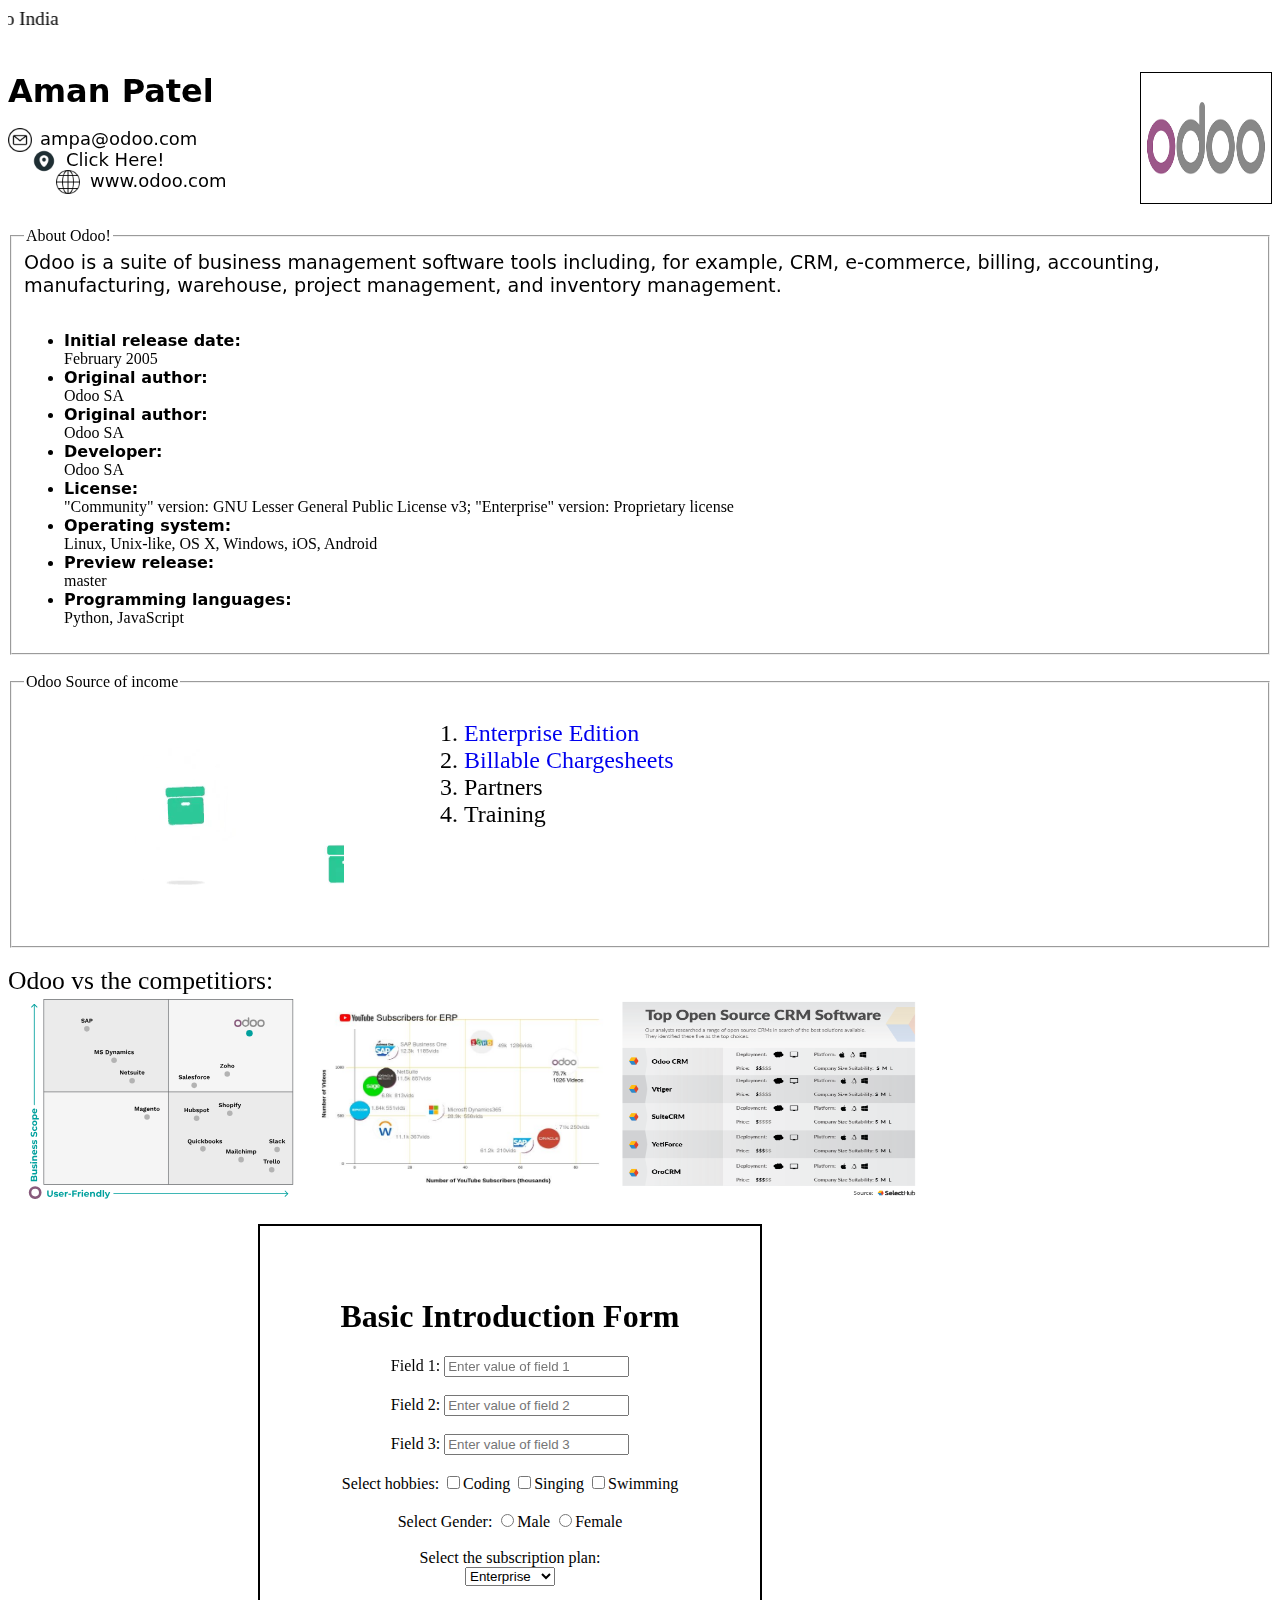
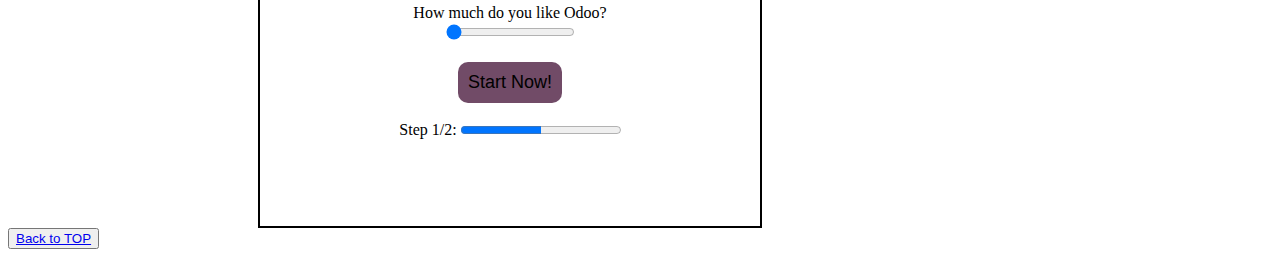
==== Aman/index.html @ cc054ff4 "First Commit" ====
<!DOCTYPE html>
<head>
    <title>Task 1 Odoo</title>
    <!--Linking CSS file to HTML-->
    <link rel="stylesheet" type="text/css" href="index.css" />
</head>
<body>
    <div>
    <marquee id="marqueeTag" width="100%" direction="right" height="60px">
       Welcome to <span>O</span>doo India
    </marquee>
</div>
    <img id="imageOdoo" src="odoo.png" alt="Image of Odoo India">
    <!--Name,address,website section starts here-->
    <div id="name">Aman Patel</div><br/>
    <img src="gmailIcon.png" alt="Image of gmail icon" class="Icon">
    <div id="email">ampa@odoo.com</div>
    <img src="mapIcon.png" alt="Image of Google maps icon" class="Icon">
    <a class="anchorTag" href="https://www.google.com/maps/search/aman+patel+/@22.9857287,72.5420034,12z/data=!3m1!4b1" target="_blank">Click Here!</a><br/>
    <img src="websiteIcon.png" alt="Image of website icon" class="Icon">
    <a class="anchorTag" href="https://www.odoo.com/" target="_blank">www.odoo.com</a><br/><br/><br/>

    <!--Introductory part starts here-->
    <fieldset>
        <legend>About Odoo!</legend>
    <div id="introduction">Odoo is a suite of business management software tools including, for example, CRM, e-commerce, billing, accounting, manufacturing, warehouse, project management, and inventory management.</div><br/>
        <ul>
        <li><div class="Attribute">Initial release date:</div> February 2005<br/></li>
            <li><div class="Attribute">Original author:</div> Odoo SA<br/></li>
                <li><div class="Attribute">Original author:</div> Odoo SA<br/></li>
                    <li><div class="Attribute"> Developer:</div> Odoo SA<br/></li>
                        <li><div class="Attribute">License:</div> "Community" version: GNU Lesser General Public License v3; "Enterprise" version: Proprietary license<br/></li>
                            <li><div class="Attribute"> Operating system: </div>Linux, Unix-like, OS X, Windows, iOS, Android<br/></li>
                                <li><div class="Attribute"> Preview release:</div> master<br/></li>
                                    <li><div class="Attribute">Programming languages: </div>Python, JavaScript</div><br/></li>
    </ul>
    </fieldset><br/>
    <!-- <form method="get" action="form.html">
        <input type="submit" value="Click here to know more!" id="submitButton">
    </form> -->
    <fieldset>
        <legend>Odoo Source of income</legend>
        <video style="float:left;" width="320" height="240" autoplay muted>
            <source src="demo.mp4" type="video/mp4">
            
          Your browser does not support the video tag.
          </video>
        <ol style="margin-left: 400px;font-size: x-large;">
            <li><a href="/home/odoo/Desktop/Aman/Odoo-US-Pricing-Social-Image.png" style="text-decoration: none;" target="_blank">Enterprise Edition</a></li>
            <li><a href="/home/odoo/Desktop/Aman/Odoo-US-Pricing-Social-Image.png" style="text-decoration: none;" target="_self">Billable Chargesheets</a></li>
            <li>Partners</li>
            <li>Training</li>
        </ol>

    </fieldset><br/>
    <div style="font-size: 2vw;">Odoo vs the competitiors:</div>
    <table>
        <tr>
            <td><img src="compare.svg" height="200px" width="300px"></td>
            <td><img src="odoo-youtube.jpeg" height="200px" width="300px"></td>
            <td><img src="Best-Open-Source-CRM.webp" height="200px" width="300px"></td>
        </tr>
    
</table><br/>
    <div id="form">
        <h1>Basic Introduction Form</h1>
        <form method="get" action="https://www.odoo.com/">
            <label for="a">Field 1:</label>
            <input type="text" id="a" placeholder="Enter value of field 1" required><br/><br/>
            <label for="b">Field 2:</label>
            <input type="text" id="b" placeholder="Enter value of field 2"required><br/><br/>
            <label for="c">Field 3:</label>
            <input type="text" id="c" placeholder="Enter value of field 3" required><br/><br/>
            <label for="hobbies">Select hobbies:</label>
            <input type="checkbox" name="Coding" value="Coding" id="Coding">Coding
            <input type="checkbox" name="Singing" id="hobbies">Singing

            <input type="checkbox" name="Swimming" id="hobbies">Swimming<br/><br/>
            <label for="radiogroup">Select Gender:</label>
            <input type="radio" name="Male" value="Male" id="radiogroup">Male
            <input type="radio" name="Male" value="Female" id="radiogroup">Female<br/><br/>
            <div>Select the subscription plan:</div>
            <select>
                <option value="Enterprise edition">Enterprise</option>
                <option value="Community edition">Community</option>
            </select><br/><br/>
            <div>How much do you like Odoo?</div>
            <input type="range" min="1" max="100000" value="50" id="range"><br/><br/>
            <input type="submit" value="Start Now!" id="submit"><br/><br/>
            <label for="file">Step 1/2:</label>
            <progress id="file" value="50" max="100"> 50% </progress>
                      

        </form>
        
    </div>
    
<button><a href="#name" id="backBtn">Back to TOP</a></button>
</body>
</html>
---- Aman/index.css ----
span{
    color: #714B67;
}
#marqueeTag{
    font-size: larger;
}
#name{
    font-size: xx-large;
    font-weight: bold;
    font-family: system-ui, -apple-system, BlinkMacSystemFont, 'Segoe UI', Roboto, Oxygen, Ubuntu, Cantarell, 'Open Sans', 'Helvetica Neue', sans-serif;
}
#email{
    font-size: large;
    margin-left: 32px;
    font-family: system-ui, -apple-system, BlinkMacSystemFont, 'Segoe UI', Roboto, Oxygen, Ubuntu, Cantarell, 'Open Sans', 'Helvetica Neue', sans-serif;
}
.anchorTag{
    font-size: large;
    margin-left: 10px;
    text-decoration: none;
    color: black;
    font-family: system-ui, -apple-system, BlinkMacSystemFont, 'Segoe UI', Roboto, Oxygen, Ubuntu, Cantarell, 'Open Sans', 'Helvetica Neue', sans-serif;
}
#imageOdoo{
    float:right;
    height:130px;
    width:130px;
    border: 1px solid black;
}
.Icon{
    height:24px;
    width:24px;
    float:left;
    margin-left: 0px;
}
.Attribute{
    font-family: system-ui, -apple-system, BlinkMacSystemFont, 'Segoe UI', Roboto, Oxygen, Ubuntu, Cantarell, 'Open Sans', 'Helvetica Neue', sans-serif;
    font-weight: bolder;
}
#introduction{
    font-family: system-ui, -apple-system, BlinkMacSystemFont, 'Segoe UI', Roboto, Oxygen, Ubuntu, Cantarell, 'Open Sans', 'Helvetica Neue', sans-serif;
    font-size: larger;
}
#submit{
    background-color: #714B67;
    border: none;
    padding: 10px;
    font-size: 18px;
    border-radius: 10px;
    
}
/*styling the form element*/
#form{
    height: 500px;
    width: 400px;
    border: 2px solid black;
    margin-left:250px;
    text-align: center;
    padding: 50px;
    
}
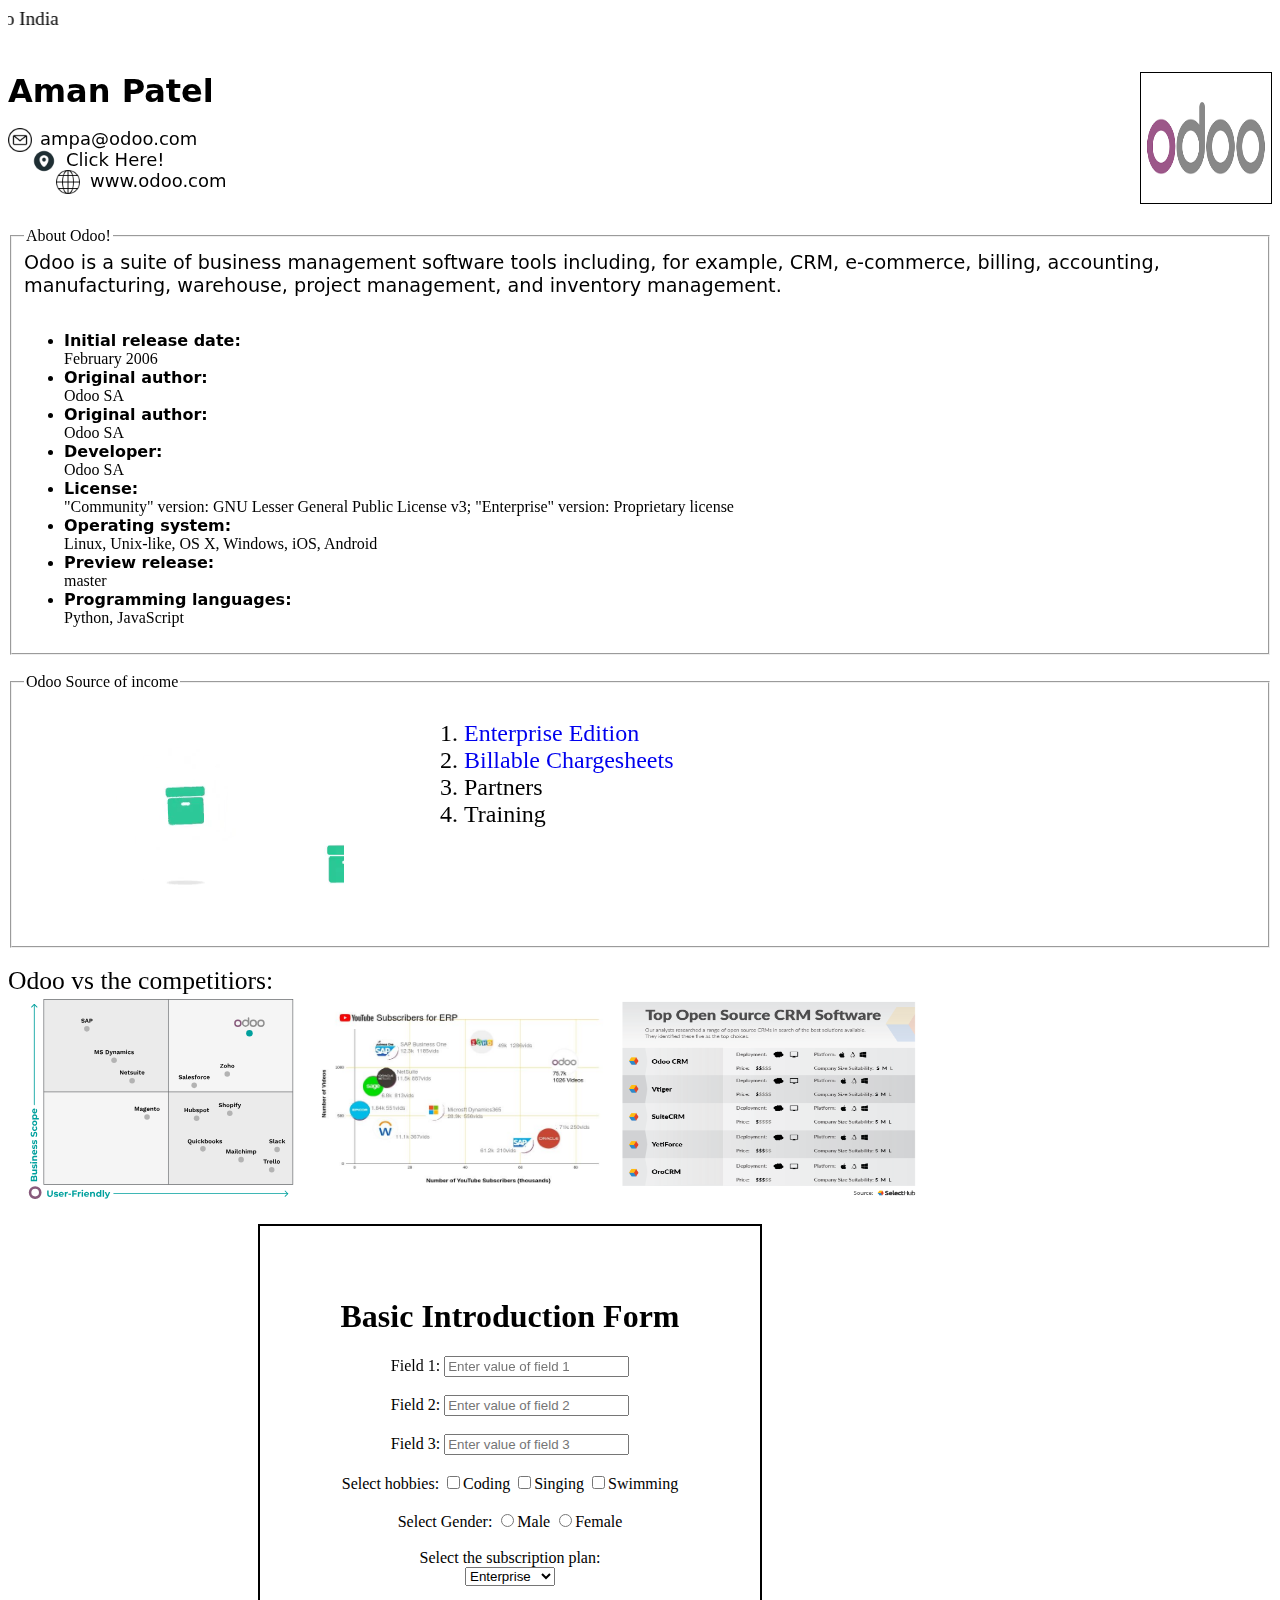
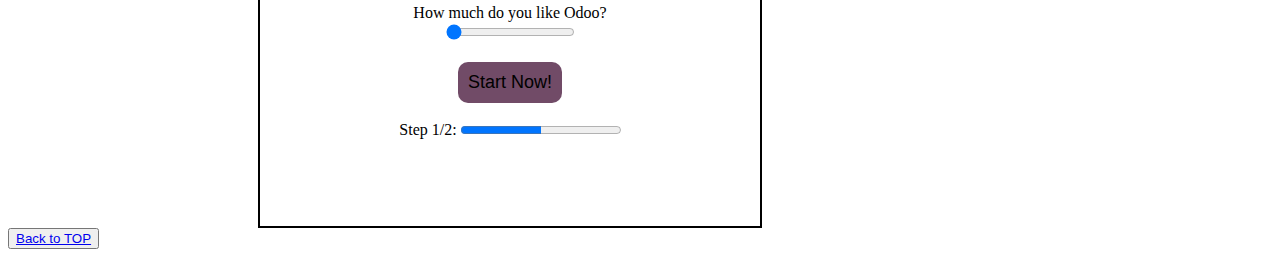
==== commit 7f6ef149: "aman.html deletedd" ====
--- a/Aman/index.html
+++ b/Aman/index.html
@@ -25,7 +25,7 @@
         <legend>About Odoo!</legend>
     <div id="introduction">Odoo is a suite of business management software tools including, for example, CRM, e-commerce, billing, accounting, manufacturing, warehouse, project management, and inventory management.</div><br/>
         <ul>
-        <li><div class="Attribute">Initial release date:</div> February 2005<br/></li>
+        <li><div class="Attribute">Initial release date:</div> February 2006<br/></li>
             <li><div class="Attribute">Original author:</div> Odoo SA<br/></li>
                 <li><div class="Attribute">Original author:</div> Odoo SA<br/></li>
                     <li><div class="Attribute"> Developer:</div> Odoo SA<br/></li>
